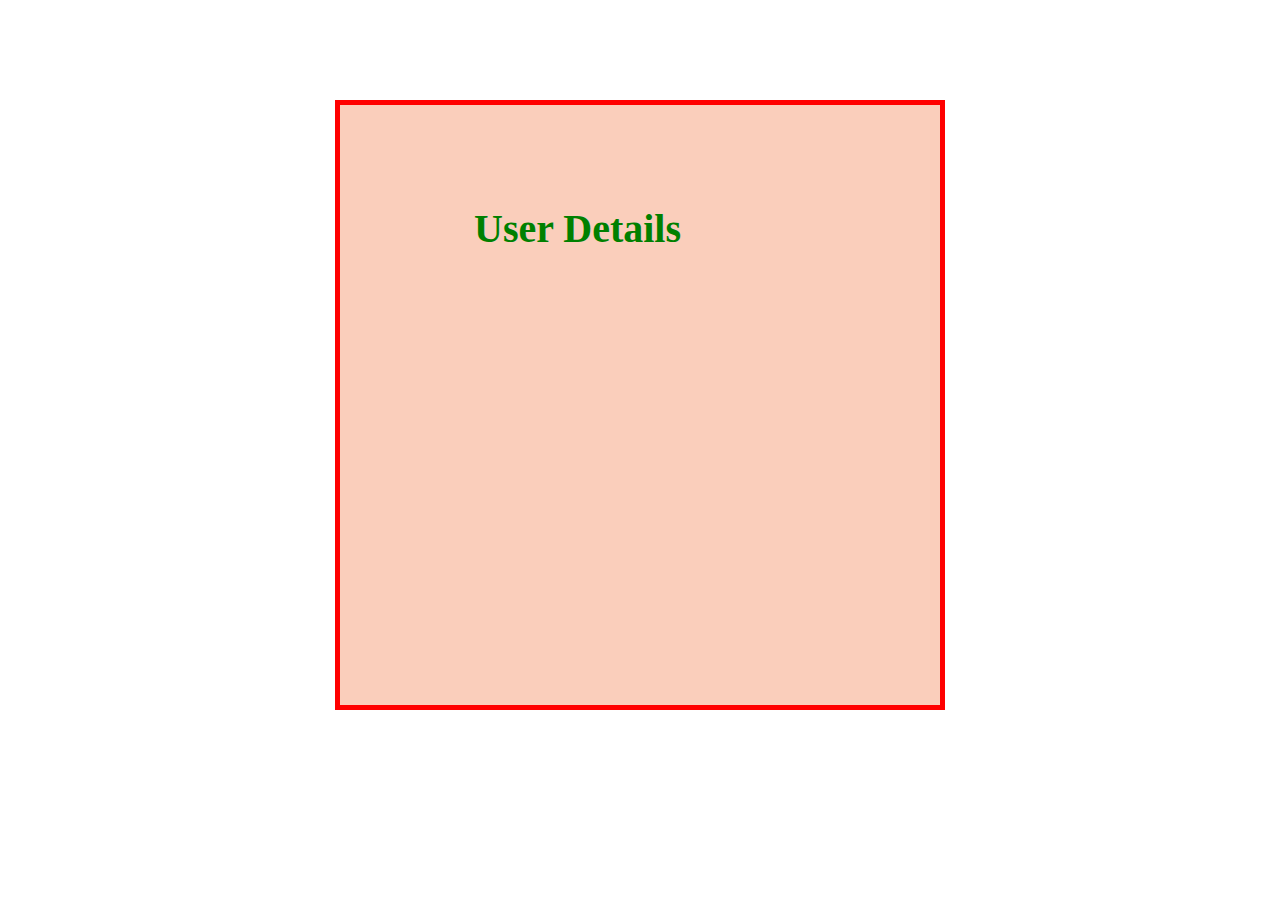
==== user.html @ c2e4e283 "basics" ====
<!DOCTYPE html>
<html lang="en">
<link rel="stylesheet" href="user.css">

<head>
    <meta charset="UTF-8">
    <meta name="viewport" content="width=device-width, initial-scale=1.0">
    <title>Document</title>
</head>

<body onload="UserData()">
    <div class="user_main">
        <div class="userdetails"><b>User Details</b></div>
        <div id="userDetails"></div>
    </div>
    <script src="script.js"></script>
</body>

</html>
---- user.css ----
.userdetails{
    font-size: 40px;
    color: green;
    height: 50px;
    width: 475px;
    text-align: center;
}
.user_main{
    height: 500px;
    width: 600px;
    margin: auto;
    margin-top: 100px;
    border: 5px solid red;
    /* padding-left: 100px;*/
    padding-top: 100px; 
    justify-content: center;
    background-color: rgb(250, 206, 187);
}
#userDetails{
    height: 450px;
    width: 450px;
    padding-left: 120px;
    font-size: 22px;
}
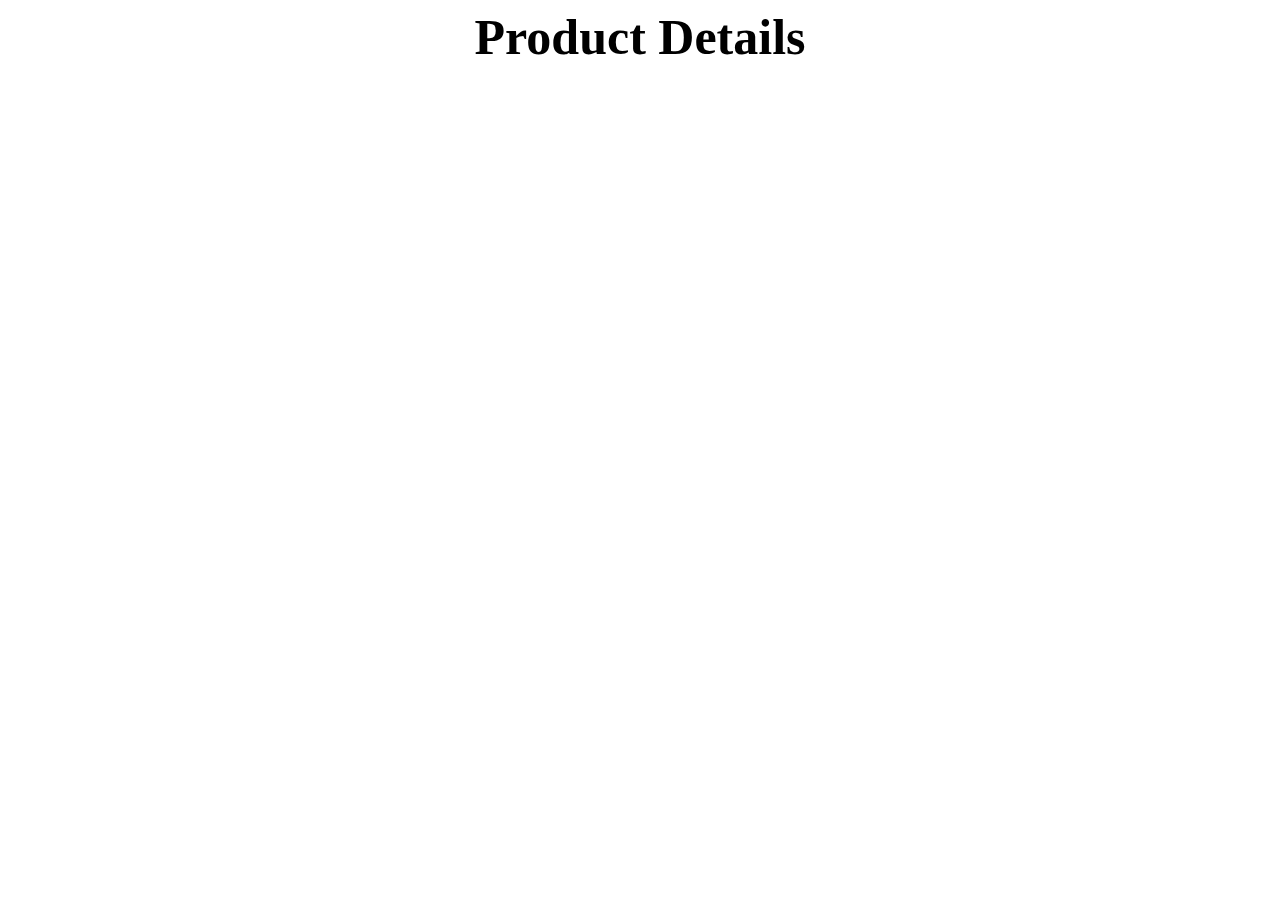
==== commit e5f9b5f3: "API concept using Templates" ====
--- a/user.html
+++ b/user.html
@@ -8,12 +8,12 @@
     <title>Document</title>
 </head>
 
-<body onload="UserData()">
+<body onload="viewDetails()">
     <div class="user_main">
-        <div class="userdetails"><b>User Details</b></div>
+        <div class="userdetails"><b>Product Details</b></div><br><br><br>
         <div id="userDetails"></div>
     </div>
-    <script src="script.js"></script>
+    <script src="scriptt.js"></script>
 </body>
 
 </html>--- a/user.css
+++ b/user.css
@@ -1,24 +1,29 @@
+
+
+#userDetails{
+    display: flex;
+    margin-left: 5%;
+    margin-right: 5%;
+    box-shadow: 0px 0px 40px 0px rgb(100, 92, 92);
+    border-radius: 10px;
+    
+}
 .userdetails{
-    font-size: 40px;
-    color: green;
-    height: 50px;
-    width: 475px;
-    text-align: center;
+    display: flex;
+    justify-content: center;
+    align-items: center;
+    font-size: 50px;
 }
-.user_main{
+#img{
     height: 500px;
-    width: 600px;
-    margin: auto;
-    margin-top: 100px;
-    border: 5px solid red;
-    /* padding-left: 100px;*/
-    padding-top: 100px; 
-    justify-content: center;
-    background-color: rgb(250, 206, 187);
+    width: 400px;
+    border-radius: 10px;
+    margin-left: 5%;
+    margin-right: 5%;
 }
-#userDetails{
-    height: 450px;
-    width: 450px;
-    padding-left: 120px;
-    font-size: 22px;
-}
+#data2{
+    margin-left: 10%;
+    margin-right: 10%;
+
+
+}